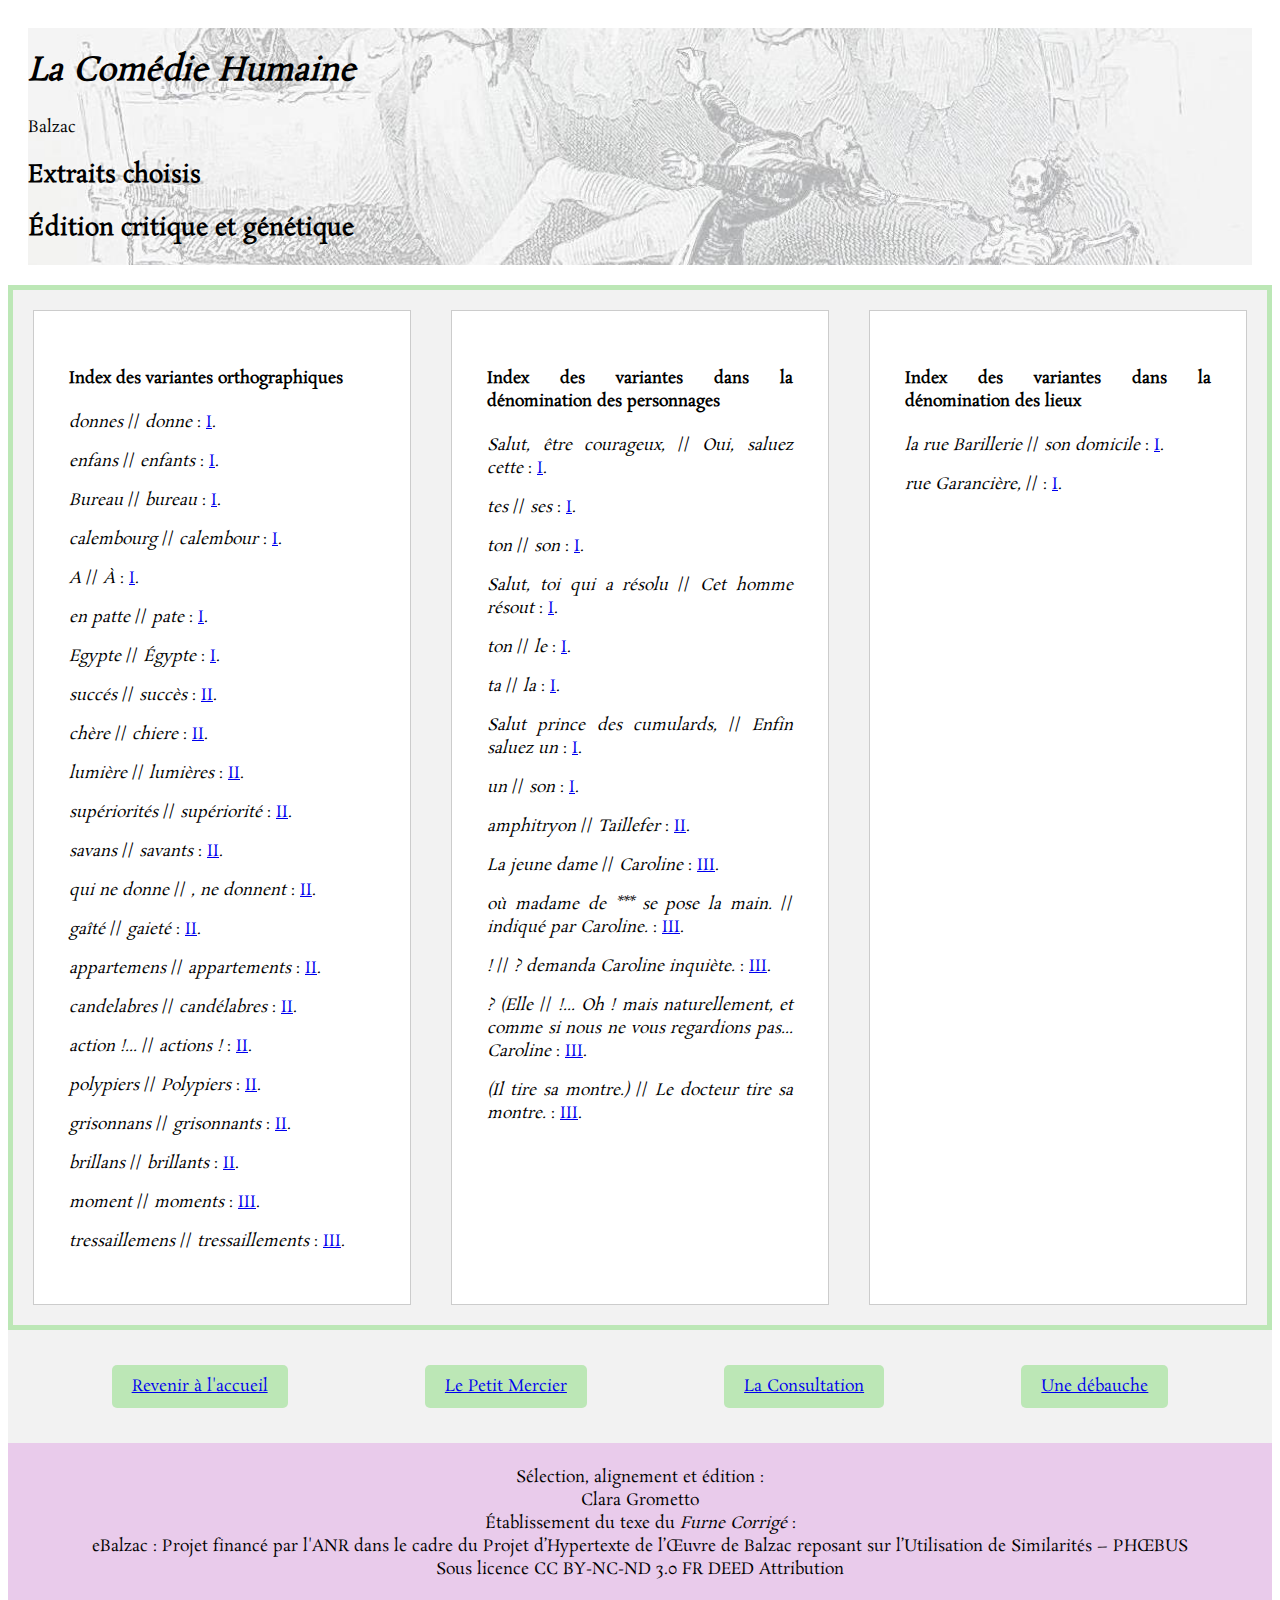
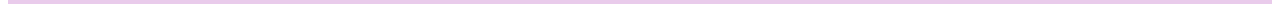
==== XMLtoHTML/index.html @ d63dc8a0 "add xslt projet" ====
<!DOCTYPE HTML><html lang="fr">
   <head>
      <meta http-equiv="Content-Type" content="text/html; charset=UTF-8">
      <meta name="viewport" content="width=device-width, initial-scale=1">
      <title>La Comédie Humaine / Extraits choisis par Balzac</title>
      <meta name="description" content="Édition critique et génétique">
      <meta name="author" content="GROMETTO Clara">
      <link type="text/css" rel="stylesheet" href="./balzac_css.css"><script type="text/javascript" src="./balzac_js.js"></script></head>
   <body>
      <div class="bandeau">
         <h1><i>La Comédie Humaine</i></h1>
         <p>Balzac</p>
         <h2>Extraits choisis</h2>
         <h2>Édition critique et génétique</h2>
      </div>
      <div class="main-container">
         <div class="text-container">
            <h4>Index des variantes orthographiques</h4>
            <div>
               <p><i>donnes</i> // <i>donne</i> : 
                  
                  <a href="./petit_mercier.html">I</a>.</p>
            </div>
            <div>
               <p><i>enfans</i> // <i>enfants</i> : 
                  
                  <a href="./petit_mercier.html">I</a>.</p>
            </div>
            <div>
               <p><i>Bureau</i> // <i>bureau</i> : 
                  
                  <a href="./petit_mercier.html">I</a>.</p>
            </div>
            <div>
               <p><i>calembourg</i> // <i>calembour</i> : 
                  
                  <a href="./petit_mercier.html">I</a>.</p>
            </div>
            <div>
               <p><i>A</i> // <i>À</i> : 
                  
                  <a href="./petit_mercier.html">I</a>.</p>
            </div>
            <div>
               <p><i>en patte</i> // <i>pate</i> : 
                  
                  <a href="./petit_mercier.html">I</a>.</p>
            </div>
            <div>
               <p><i>Egypte</i> // <i>Égypte</i> : 
                  
                  <a href="./petit_mercier.html">I</a>.</p>
            </div>
            <div>
               <p><i>succés</i> // <i>succès</i> : 
                  
                  <a href="./debauche.html">II</a>.</p>
            </div>
            <div>
               <p><i>chère</i> // <i>chiere</i> : 
                  
                  <a href="./debauche.html">II</a>.</p>
            </div>
            <div>
               <p><i>lumière</i> // <i>lumières</i> : 
                  
                  <a href="./debauche.html">II</a>.</p>
            </div>
            <div>
               <p><i>supériorités</i> // <i>supériorité</i> : 
                  
                  <a href="./debauche.html">II</a>.</p>
            </div>
            <div>
               <p><i>savans</i> // <i>savants</i> : 
                  
                  <a href="./debauche.html">II</a>.</p>
            </div>
            <div>
               <p><i> qui ne donne</i> // <i>, ne donnent</i> : 
                  
                  <a href="./debauche.html">II</a>.</p>
            </div>
            <div>
               <p><i>gaîté</i> // <i>gaieté</i> : 
                  
                  <a href="./debauche.html">II</a>.</p>
            </div>
            <div>
               <p><i>appartemens</i> // <i>appartements</i> : 
                  
                  <a href="./debauche.html">II</a>.</p>
            </div>
            <div>
               <p><i>candelabres</i> // <i>candélabres</i> : 
                  
                  <a href="./debauche.html">II</a>.</p>
            </div>
            <div>
               <p><i>action !...</i> // <i>actions !</i> : 
                  
                  <a href="./debauche.html">II</a>.</p>
            </div>
            <div>
               <p><i>polypiers</i> // <i>Polypiers</i> : 
                  
                  <a href="./debauche.html">II</a>.</p>
            </div>
            <div>
               <p><i>grisonnans</i> // <i>grisonnants</i> : 
                  
                  <a href="./debauche.html">II</a>.</p>
            </div>
            <div>
               <p><i>brillans</i> // <i>brillants</i> : 
                  
                  <a href="./debauche.html">II</a>.</p>
            </div>
            <div>
               <p><i>moment</i> // <i>moments</i> : 
                  
                  <a href="./consultation.html">III</a>.</p>
            </div>
            <div>
               <p><i>tressaillemens</i> // <i>tressaillements</i> : 
                  
                  <a href="./consultation.html">III</a>.</p>
            </div>
         </div>
         <div class="text-container">
            <h4>Index des variantes dans la dénomination des personnages</h4>
            <div>
               <p><i>Salut, être courageux,</i> // <i>Oui, saluez cette</i> : 
                  
                  <a href="./petit_mercier.html">I</a>.</p>
            </div>
            <div>
               <p><i>tes</i> // <i>ses</i> : 
                  
                  <a href="./petit_mercier.html">I</a>.</p>
            </div>
            <div>
               <p><i>ton</i> // <i>son</i> : 
                  
                  <a href="./petit_mercier.html">I</a>.</p>
            </div>
            <div>
               <p><i>Salut, toi qui a résolu</i> // <i>Cet homme résout</i> : 
                  
                  <a href="./petit_mercier.html">I</a>.</p>
            </div>
            <div>
               <p><i>ton</i> // <i>le</i> : 
                  
                  <a href="./petit_mercier.html">I</a>.</p>
            </div>
            <div>
               <p><i>ta</i> // <i>la</i> : 
                  
                  <a href="./petit_mercier.html">I</a>.</p>
            </div>
            <div>
               <p><i>Salut prince des cumulards,</i> // <i>Enfin saluez un</i> : 
                  
                  <a href="./petit_mercier.html">I</a>.</p>
            </div>
            <div>
               <p><i>un</i> // <i>son</i> : 
                  
                  <a href="./petit_mercier.html">I</a>.</p>
            </div>
            <div>
               <p><i>amphitryon</i> // <i>Taillefer</i> : 
                  
                  <a href="./debauche.html">II</a>.</p>
            </div>
            <div>
               <p><i>La jeune dame</i> // <i>Caroline</i> : 
                  
                  <a href="./consultation.html">III</a>.</p>
            </div>
            <div>
               <p><i>où madame de *** se pose la
                     main.</i> // <i>indiqué par Caroline.</i> : 
                  
                  <a href="./consultation.html">III</a>.</p>
            </div>
            <div>
               <p><i> !</i> // <i> ? demanda Caroline inquiète.</i> : 
                  
                  <a href="./consultation.html">III</a>.</p>
            </div>
            <div>
               <p><i>? (Elle</i> // <i>!... Oh ! mais naturellement, et comme si nous ne vous regardions
                     pas...
                     Caroline</i> : 
                  
                  <a href="./consultation.html">III</a>.</p>
            </div>
            <div>
               <p><i>(Il tire sa montre.)</i> // <i>Le docteur
                     tire sa montre.</i> : 
                  
                  <a href="./consultation.html">III</a>.</p>
            </div>
         </div>
         <div class="text-container">
            <h4>Index des variantes dans la dénomination des lieux</h4>
            <div>
               <p><i>la rue Barillerie</i> // <i>son domicile</i> : 
                  
                  <a href="./petit_mercier.html">I</a>.</p>
            </div>
            <div>
               <p><i>rue Garancière,</i> // <i></i> : 
                  
                  <a href="./petit_mercier.html">I</a>.</p>
            </div>
         </div>
      </div>
      <nav><a class="nav-btn" href="./balzac_home.html">Revenir à l'accueil</a><a class="nav-btn" href="./petit_mercier.html">Le Petit Mercier</a><a class="nav-btn" href="./consultation.html">La Consultation</a><a class="nav-btn" href="./debauche.html">Une débauche</a></nav>
      <footer>
         <p>Sélection, alignement et édition : <br>
            Clara
            Grometto
            <br>
            Établissement du texe du <i>Furne Corrigé</i> :<br>
            eBalzac
            : Projet financé par l'ANR dans le cadre du Projet d’Hypertexte de l’Œuvre de
            Balzac reposant sur l’Utilisation de Similarités – PHŒBUS<br>
            Sous licence CC BY-NC-ND 3.0 FR DEED Attribution</p>
      </footer>
   </body>
</html>
---- XMLtoHTML/balzac_css.css ----
/*définir le nom de la police pour l'appeler par la suite*/
@font-face {
    font-family: Texte;
    src: url(./Rosarivo/Rosarivo-Regular.ttf);
  }

/*les éléments du body se disposent en colonne*/
  body {
    display: flex;
    flex-direction: column;
    font-family: Texte;
    text-align: justify;
    align-items: stretch;
    overflow: auto;
}

/*box qui contiendra les deux autres container qui contiendront les textes mis en parallèle*/
/*ils se disposent en ligne*/
.main-container{
  display: flex;
  flex-direction: row;
  align-items: stretch;
  border: 5px solid #BCE7B6;
  background-color: #f2f2f2;
}

/*box qui contient les textes*/
.text-container {
  flex: 1; /*pour que le shrink se fasse pareil sur les deux box*/
  margin: 20px;
  border: 1px solid #ccc;
  padding: 35px;
  background-color: white;
}


/*classe highlight pour le JS (au mouseover, la classe est ajoutée aux spans de même index dans les deux textes parallèles)*/
.highlight {
  background-color: yellow;
}

/*classe highlight-empty pour le JS (au mouseover, quand les spans dont la parallèle dans l'autre texte - de même index - est vide, la classe est ajoutée)*/
.highlight.highlight-empty {
  background-color: #8eff8e;
}

/*header pour les pages*/
.bandeau{
  margin:20px;
  background: url('./balzac-honore-de.jpg') center center;
  background-size: cover;
}

/**/
.home {
    display: flex;
    flex-direction: column;
    align-items: center;
    justify-content: center;
    background: url('./balzac-honore-de.jpg') center center;
    background-size: cover;
}

/*taille du texte dans le header de la page 'home' : proportionelle à la taille de la fenêtre*/
.home > h1 {
    font-size: 4vw;
}

.home > p {
    font-size: 2vw;
}

/*Dans la navbar les span avec les liens se disposent en ligne et s'étendent dans l'espace disponible*/
nav {
  display: flex;
  flex-direction:row;
  justify-content: space-around;
  align-content: space-around;
  padding: 35px;
  background-color: #f2f2f2;
        }

/*les liens vers les autres pages dans la navbar : esthétique et interactivité*/
.nav-btn {
  border: none;
  background-color: #BCE7B6;
  font-family: Texte;
  padding: 10px 20px;
  display: flex;
  font-size: 16px;
  cursor: pointer;
  border-radius: 5px;
}

/*changement de couleur des bouton au passage de la souris*/
.nav-btn:hover {
  background-color: #45a049;
}

/*esthétique du footer*/
footer {
  text-align: center;
  padding: 7px;
  background-color: #E9CBEB;
}

/*les <b> qui contiennent le nom des personnages*/
.infobulle {
     position: relative; /*la bulle avec information se disposera relativement à la position de l'élément <b>*/
     display: inline-block; /*position dans le texte*/
     cursor: pointer; /*interactivité*/
  }

/*les spans qui contiennent les information*/
.infobulle .infobulle-text {
    visibility: hidden; /*les éléments sont cachées*/
    width: 200px;
    background-color: #333;
    color: #fff;
    text-align: center;
    border-radius: 6px;
    padding: 6px;
    position: absolute; /*pour positionner en fontion de l'élément <b>*/
    z-index: 2; /*faire passer au dessus de tous les éléments*/
    bottom: 125%; /*placement au dessus du nom*/
    left: 50%; /*centrer*/
    margin-left: -100px;
    opacity: 0;
    transition: opacity 0.3s;
}

/*interactivité : au passage de la souris, l'infobulle apparaît*/
.infobulle:hover .infobulle-text {
  visibility: visible;
  opacity: 1;
}
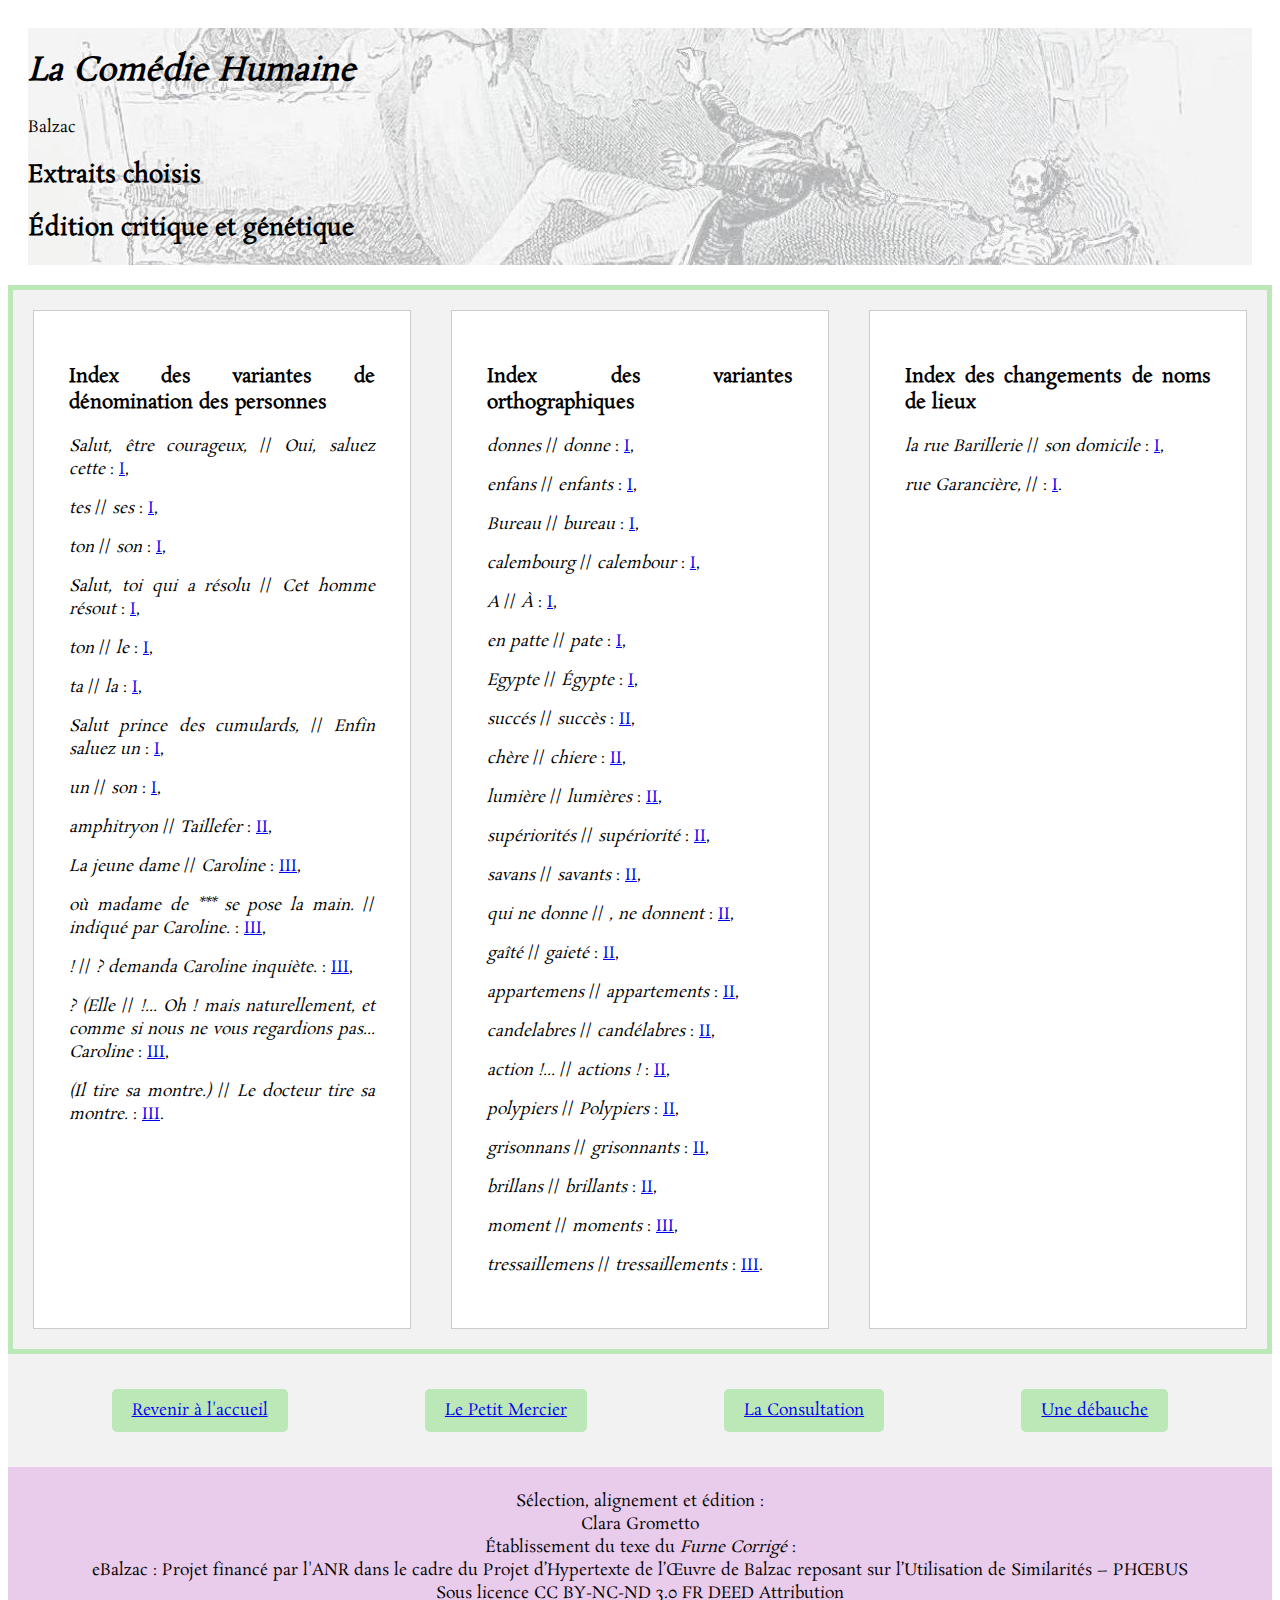
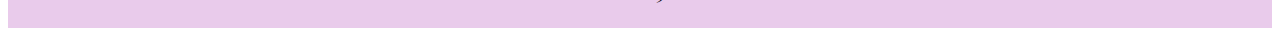
==== commit 123373d9: "une seule boucle" ====
--- a/XMLtoHTML/index.html
+++ b/XMLtoHTML/index.html
@@ -15,207 +15,128 @@
       </div>
       <div class="main-container">
          <div class="text-container">
-            <h4>Index des variantes orthographiques</h4>
-            <div>
-               <p><i>donnes</i> // <i>donne</i> : 
-                  
-                  <a href="./petit_mercier.html">I</a>.</p>
-            </div>
-            <div>
-               <p><i>enfans</i> // <i>enfants</i> : 
-                  
-                  <a href="./petit_mercier.html">I</a>.</p>
-            </div>
-            <div>
-               <p><i>Bureau</i> // <i>bureau</i> : 
-                  
-                  <a href="./petit_mercier.html">I</a>.</p>
-            </div>
-            <div>
-               <p><i>calembourg</i> // <i>calembour</i> : 
-                  
-                  <a href="./petit_mercier.html">I</a>.</p>
-            </div>
-            <div>
-               <p><i>A</i> // <i>À</i> : 
-                  
-                  <a href="./petit_mercier.html">I</a>.</p>
-            </div>
-            <div>
-               <p><i>en patte</i> // <i>pate</i> : 
-                  
-                  <a href="./petit_mercier.html">I</a>.</p>
-            </div>
-            <div>
-               <p><i>Egypte</i> // <i>Égypte</i> : 
-                  
-                  <a href="./petit_mercier.html">I</a>.</p>
-            </div>
-            <div>
-               <p><i>succés</i> // <i>succès</i> : 
-                  
-                  <a href="./debauche.html">II</a>.</p>
-            </div>
-            <div>
-               <p><i>chère</i> // <i>chiere</i> : 
-                  
-                  <a href="./debauche.html">II</a>.</p>
-            </div>
-            <div>
-               <p><i>lumière</i> // <i>lumières</i> : 
-                  
-                  <a href="./debauche.html">II</a>.</p>
-            </div>
-            <div>
-               <p><i>supériorités</i> // <i>supériorité</i> : 
-                  
-                  <a href="./debauche.html">II</a>.</p>
-            </div>
-            <div>
-               <p><i>savans</i> // <i>savants</i> : 
-                  
-                  <a href="./debauche.html">II</a>.</p>
-            </div>
-            <div>
-               <p><i> qui ne donne</i> // <i>, ne donnent</i> : 
-                  
-                  <a href="./debauche.html">II</a>.</p>
-            </div>
-            <div>
-               <p><i>gaîté</i> // <i>gaieté</i> : 
-                  
-                  <a href="./debauche.html">II</a>.</p>
-            </div>
-            <div>
-               <p><i>appartemens</i> // <i>appartements</i> : 
-                  
-                  <a href="./debauche.html">II</a>.</p>
-            </div>
-            <div>
-               <p><i>candelabres</i> // <i>candélabres</i> : 
-                  
-                  <a href="./debauche.html">II</a>.</p>
-            </div>
-            <div>
-               <p><i>action !...</i> // <i>actions !</i> : 
-                  
-                  <a href="./debauche.html">II</a>.</p>
-            </div>
-            <div>
-               <p><i>polypiers</i> // <i>Polypiers</i> : 
-                  
-                  <a href="./debauche.html">II</a>.</p>
-            </div>
-            <div>
-               <p><i>grisonnans</i> // <i>grisonnants</i> : 
-                  
-                  <a href="./debauche.html">II</a>.</p>
-            </div>
-            <div>
-               <p><i>brillans</i> // <i>brillants</i> : 
-                  
-                  <a href="./debauche.html">II</a>.</p>
-            </div>
-            <div>
-               <p><i>moment</i> // <i>moments</i> : 
-                  
-                  <a href="./consultation.html">III</a>.</p>
-            </div>
-            <div>
-               <p><i>tressaillemens</i> // <i>tressaillements</i> : 
-                  
-                  <a href="./consultation.html">III</a>.</p>
-            </div>
+            <h3>Index des variantes de dénomination des personnes</h3>
+            <p><i>Salut, être courageux,</i> // <i>Oui, saluez cette</i> : 
+               <a href="./petit_mercier.html">I</a>, 
+               </p>
+            <p><i>tes</i> // <i>ses</i> : 
+               <a href="./petit_mercier.html">I</a>, 
+               </p>
+            <p><i>ton</i> // <i>son</i> : 
+               <a href="./petit_mercier.html">I</a>, 
+               </p>
+            <p><i>Salut, toi qui a résolu</i> // <i>Cet homme résout</i> : 
+               <a href="./petit_mercier.html">I</a>, 
+               </p>
+            <p><i>ton</i> // <i>le</i> : 
+               <a href="./petit_mercier.html">I</a>, 
+               </p>
+            <p><i>ta</i> // <i>la</i> : 
+               <a href="./petit_mercier.html">I</a>, 
+               </p>
+            <p><i>Salut prince des cumulards,</i> // <i>Enfin saluez un</i> : 
+               <a href="./petit_mercier.html">I</a>, 
+               </p>
+            <p><i>un</i> // <i>son</i> : 
+               <a href="./petit_mercier.html">I</a>, 
+               </p>
+            <p><i>amphitryon</i> // <i>Taillefer</i> : 
+               <a href="./debauche.html">II</a>, 
+               </p>
+            <p><i>La jeune dame</i> // <i>Caroline</i> : 
+               <a href="./consultation.html">III</a>, 
+               </p>
+            <p><i>où madame de *** se pose la
+                  main.</i> // <i>indiqué par Caroline.</i> : 
+               <a href="./consultation.html">III</a>, 
+               </p>
+            <p><i> !</i> // <i> ? demanda Caroline inquiète.</i> : 
+               <a href="./consultation.html">III</a>, 
+               </p>
+            <p><i>? (Elle</i> // <i>!... Oh ! mais naturellement, et comme si nous ne vous regardions
+                  pas...
+                  Caroline</i> : 
+               <a href="./consultation.html">III</a>, 
+               </p>
+            <p><i>(Il tire sa montre.)</i> // <i>Le docteur
+                  tire sa montre.</i> : 
+               <a href="./consultation.html">III</a>.</p>
          </div>
          <div class="text-container">
-            <h4>Index des variantes dans la dénomination des personnages</h4>
-            <div>
-               <p><i>Salut, être courageux,</i> // <i>Oui, saluez cette</i> : 
-                  
-                  <a href="./petit_mercier.html">I</a>.</p>
-            </div>
-            <div>
-               <p><i>tes</i> // <i>ses</i> : 
-                  
-                  <a href="./petit_mercier.html">I</a>.</p>
-            </div>
-            <div>
-               <p><i>ton</i> // <i>son</i> : 
-                  
-                  <a href="./petit_mercier.html">I</a>.</p>
-            </div>
-            <div>
-               <p><i>Salut, toi qui a résolu</i> // <i>Cet homme résout</i> : 
-                  
-                  <a href="./petit_mercier.html">I</a>.</p>
-            </div>
-            <div>
-               <p><i>ton</i> // <i>le</i> : 
-                  
-                  <a href="./petit_mercier.html">I</a>.</p>
-            </div>
-            <div>
-               <p><i>ta</i> // <i>la</i> : 
-                  
-                  <a href="./petit_mercier.html">I</a>.</p>
-            </div>
-            <div>
-               <p><i>Salut prince des cumulards,</i> // <i>Enfin saluez un</i> : 
-                  
-                  <a href="./petit_mercier.html">I</a>.</p>
-            </div>
-            <div>
-               <p><i>un</i> // <i>son</i> : 
-                  
-                  <a href="./petit_mercier.html">I</a>.</p>
-            </div>
-            <div>
-               <p><i>amphitryon</i> // <i>Taillefer</i> : 
-                  
-                  <a href="./debauche.html">II</a>.</p>
-            </div>
-            <div>
-               <p><i>La jeune dame</i> // <i>Caroline</i> : 
-                  
-                  <a href="./consultation.html">III</a>.</p>
-            </div>
-            <div>
-               <p><i>où madame de *** se pose la
-                     main.</i> // <i>indiqué par Caroline.</i> : 
-                  
-                  <a href="./consultation.html">III</a>.</p>
-            </div>
-            <div>
-               <p><i> !</i> // <i> ? demanda Caroline inquiète.</i> : 
-                  
-                  <a href="./consultation.html">III</a>.</p>
-            </div>
-            <div>
-               <p><i>? (Elle</i> // <i>!... Oh ! mais naturellement, et comme si nous ne vous regardions
-                     pas...
-                     Caroline</i> : 
-                  
-                  <a href="./consultation.html">III</a>.</p>
-            </div>
-            <div>
-               <p><i>(Il tire sa montre.)</i> // <i>Le docteur
-                     tire sa montre.</i> : 
-                  
-                  <a href="./consultation.html">III</a>.</p>
-            </div>
+            <h3>Index des variantes orthographiques</h3>
+            <p><i>donnes</i> // <i>donne</i> : 
+               <a href="./petit_mercier.html">I</a>, 
+               </p>
+            <p><i>enfans</i> // <i>enfants</i> : 
+               <a href="./petit_mercier.html">I</a>, 
+               </p>
+            <p><i>Bureau</i> // <i>bureau</i> : 
+               <a href="./petit_mercier.html">I</a>, 
+               </p>
+            <p><i>calembourg</i> // <i>calembour</i> : 
+               <a href="./petit_mercier.html">I</a>, 
+               </p>
+            <p><i>A</i> // <i>À</i> : 
+               <a href="./petit_mercier.html">I</a>, 
+               </p>
+            <p><i>en patte</i> // <i>pate</i> : 
+               <a href="./petit_mercier.html">I</a>, 
+               </p>
+            <p><i>Egypte</i> // <i>Égypte</i> : 
+               <a href="./petit_mercier.html">I</a>, 
+               </p>
+            <p><i>succés</i> // <i>succès</i> : 
+               <a href="./debauche.html">II</a>, 
+               </p>
+            <p><i>chère</i> // <i>chiere</i> : 
+               <a href="./debauche.html">II</a>, 
+               </p>
+            <p><i>lumière</i> // <i>lumières</i> : 
+               <a href="./debauche.html">II</a>, 
+               </p>
+            <p><i>supériorités</i> // <i>supériorité</i> : 
+               <a href="./debauche.html">II</a>, 
+               </p>
+            <p><i>savans</i> // <i>savants</i> : 
+               <a href="./debauche.html">II</a>, 
+               </p>
+            <p><i> qui ne donne</i> // <i>, ne donnent</i> : 
+               <a href="./debauche.html">II</a>, 
+               </p>
+            <p><i>gaîté</i> // <i>gaieté</i> : 
+               <a href="./debauche.html">II</a>, 
+               </p>
+            <p><i>appartemens</i> // <i>appartements</i> : 
+               <a href="./debauche.html">II</a>, 
+               </p>
+            <p><i>candelabres</i> // <i>candélabres</i> : 
+               <a href="./debauche.html">II</a>, 
+               </p>
+            <p><i>action !...</i> // <i>actions !</i> : 
+               <a href="./debauche.html">II</a>, 
+               </p>
+            <p><i>polypiers</i> // <i>Polypiers</i> : 
+               <a href="./debauche.html">II</a>, 
+               </p>
+            <p><i>grisonnans</i> // <i>grisonnants</i> : 
+               <a href="./debauche.html">II</a>, 
+               </p>
+            <p><i>brillans</i> // <i>brillants</i> : 
+               <a href="./debauche.html">II</a>, 
+               </p>
+            <p><i>moment</i> // <i>moments</i> : 
+               <a href="./consultation.html">III</a>, 
+               </p>
+            <p><i>tressaillemens</i> // <i>tressaillements</i> : 
+               <a href="./consultation.html">III</a>.</p>
          </div>
          <div class="text-container">
-            <h4>Index des variantes dans la dénomination des lieux</h4>
-            <div>
-               <p><i>la rue Barillerie</i> // <i>son domicile</i> : 
-                  
-                  <a href="./petit_mercier.html">I</a>.</p>
-            </div>
-            <div>
-               <p><i>rue Garancière,</i> // <i></i> : 
-                  
-                  <a href="./petit_mercier.html">I</a>.</p>
-            </div>
+            <h3>Index des changements de noms de lieux</h3>
+            <p><i>la rue Barillerie</i> // <i>son domicile</i> : 
+               <a href="./petit_mercier.html">I</a>, 
+               </p>
+            <p><i>rue Garancière,</i> // <i></i> : 
+               <a href="./petit_mercier.html">I</a>.</p>
          </div>
       </div>
       <nav><a class="nav-btn" href="./balzac_home.html">Revenir à l'accueil</a><a class="nav-btn" href="./petit_mercier.html">Le Petit Mercier</a><a class="nav-btn" href="./consultation.html">La Consultation</a><a class="nav-btn" href="./debauche.html">Une débauche</a></nav>
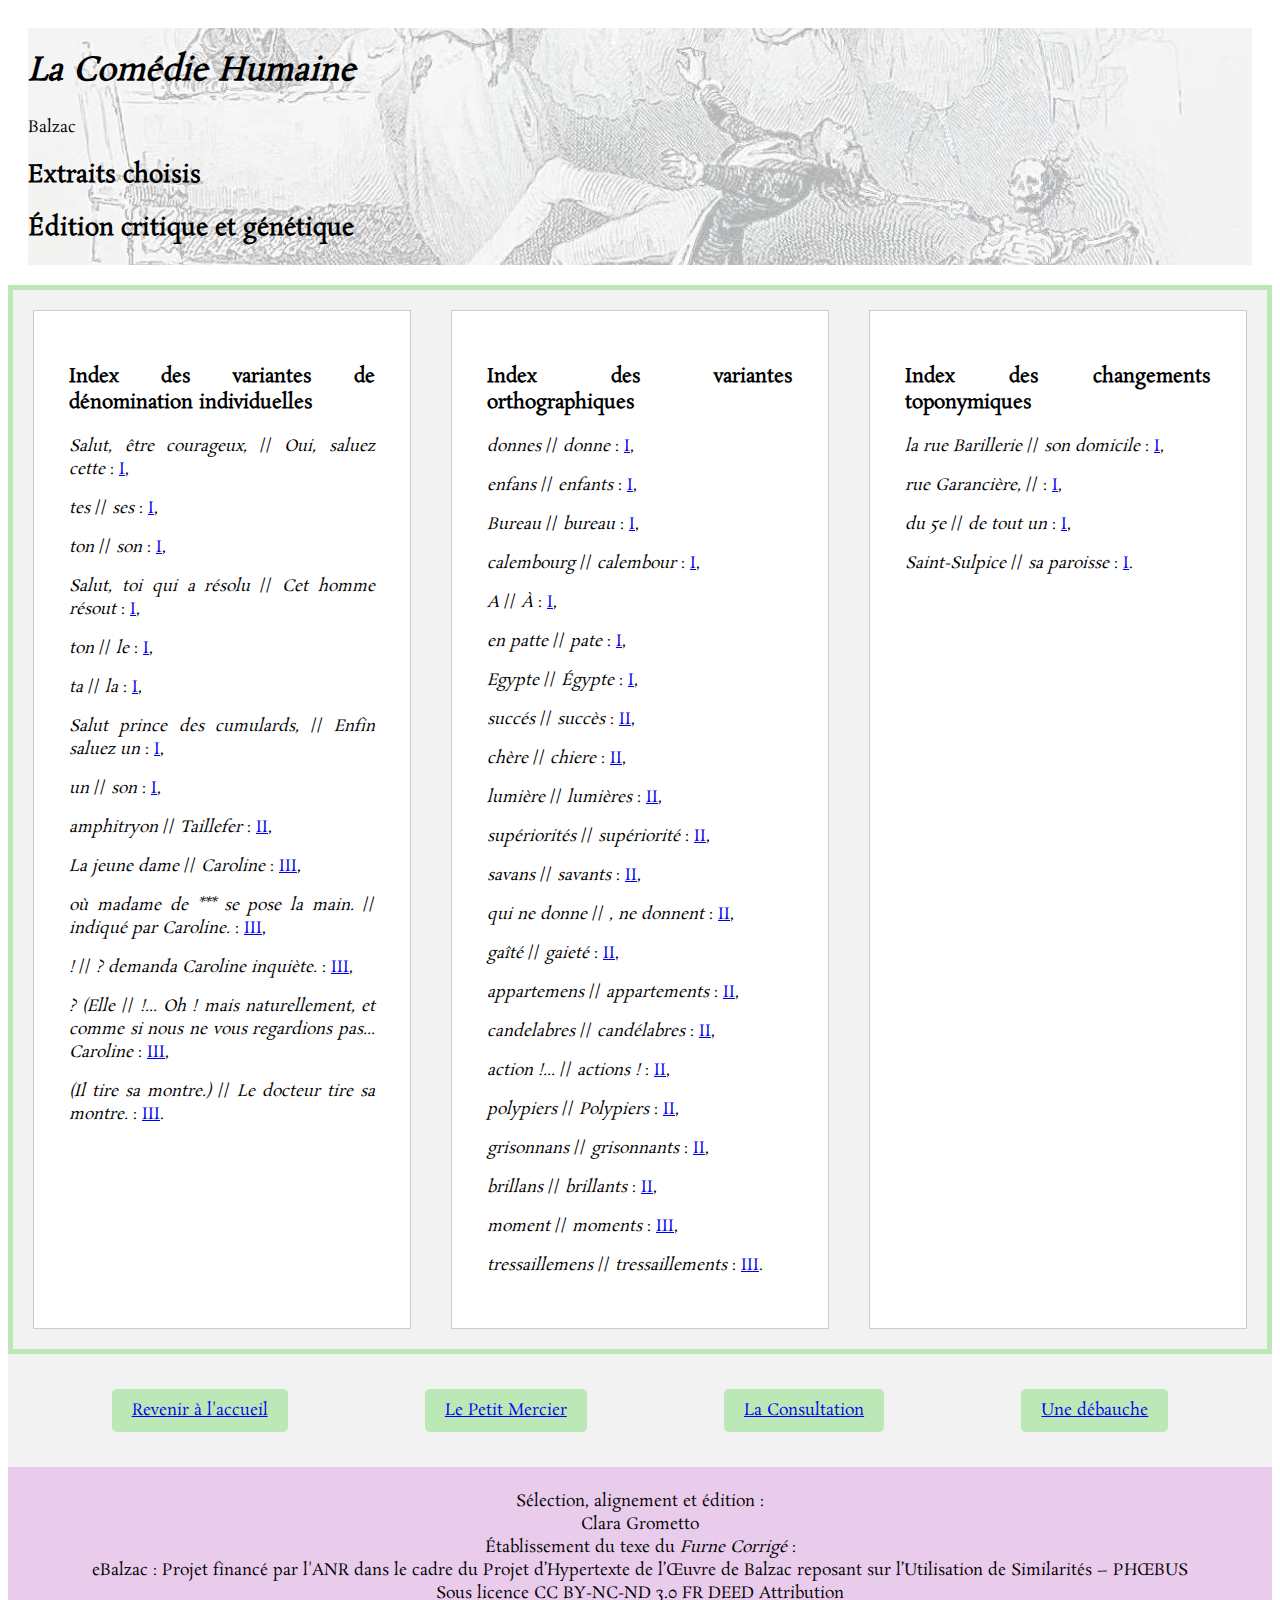
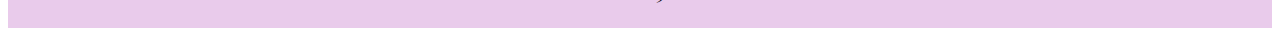
==== commit 95056941: "derniers ajustements" ====
--- a/XMLtoHTML/index.html
+++ b/XMLtoHTML/index.html
@@ -15,7 +15,7 @@
       </div>
       <div class="main-container">
          <div class="text-container">
-            <h3>Index des variantes de dénomination des personnes</h3>
+            <h3>Index des variantes de dénomination individuelles</h3>
             <p><i>Salut, être courageux,</i> // <i>Oui, saluez cette</i> : 
                <a href="./petit_mercier.html">I</a>, 
                </p>
@@ -131,11 +131,17 @@
                <a href="./consultation.html">III</a>.</p>
          </div>
          <div class="text-container">
-            <h3>Index des changements de noms de lieux</h3>
+            <h3>Index des changements toponymiques</h3>
             <p><i>la rue Barillerie</i> // <i>son domicile</i> : 
                <a href="./petit_mercier.html">I</a>, 
                </p>
             <p><i>rue Garancière,</i> // <i></i> : 
+               <a href="./petit_mercier.html">I</a>, 
+               </p>
+            <p><i>du 5e</i> // <i>de tout un</i> : 
+               <a href="./petit_mercier.html">I</a>, 
+               </p>
+            <p><i>Saint-Sulpice</i> // <i>sa paroisse</i> : 
                <a href="./petit_mercier.html">I</a>.</p>
          </div>
       </div>
